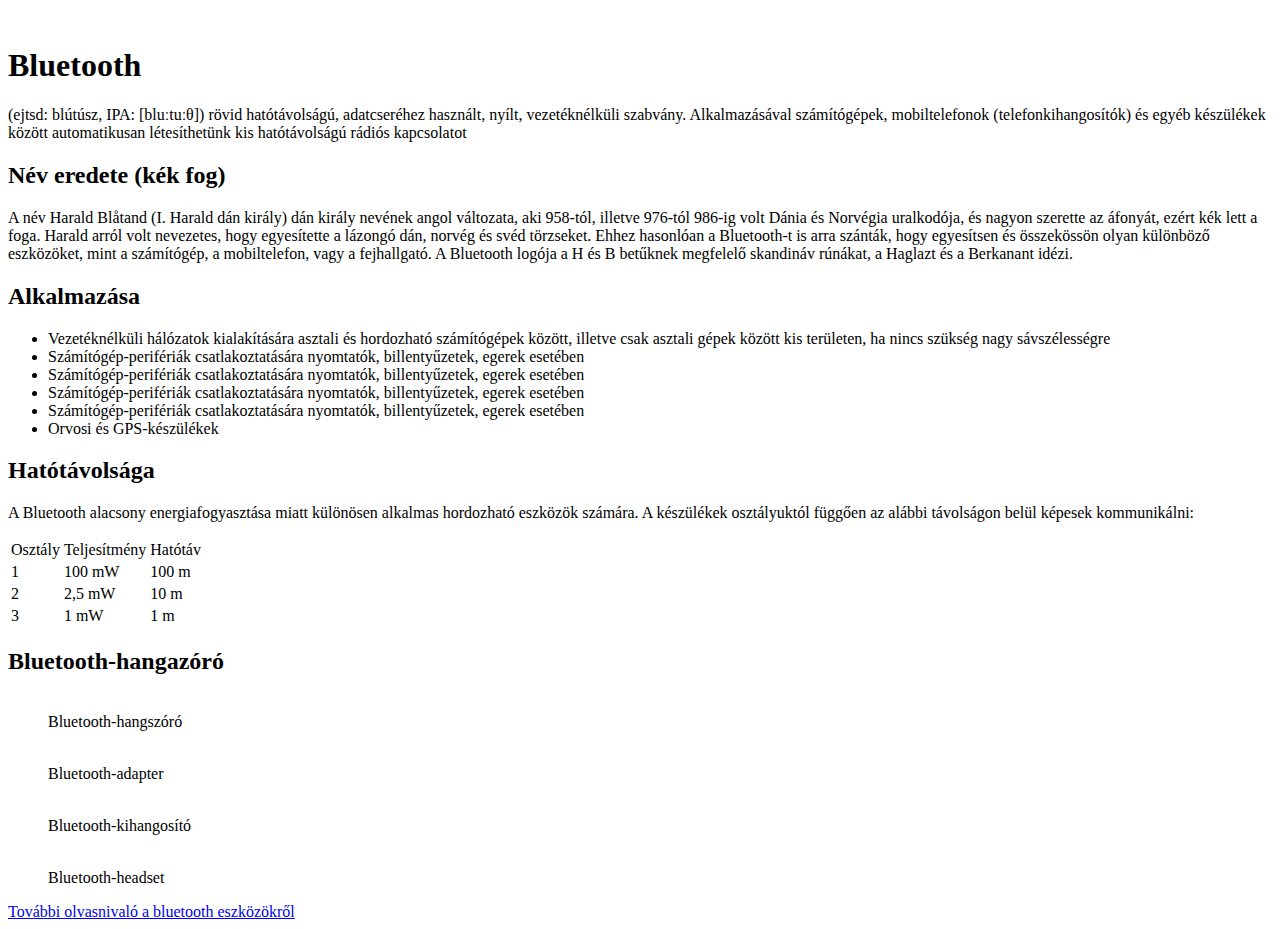
==== 28HFflexbox.html @ 1139ac8d "Add files via upload" ====
<!DOCTYPE html>
<html lang="en">
  <head>
    <meta charset="UTF-8" />
    <meta http-equiv="X-UA-Compatible" content="IE=edge" />
    <meta name="viewport" content="width=device-width, initial-scale=1.0" />
    <link rel="stylesheet" href="28style.css" />
    <title>Bluetooth</title>
  </head>
  <body>
    <div class="container">
      <header>
        <img src="" alt="" />
        <h1>Bluetooth</h1>
      </header>
      <main>
        <p>
          (ejtsd: blútúsz, IPA: [bluːtuːθ]) rövid hatótávolságú, adatcseréhez
          használt, nyílt, vezetéknélküli szabvány. Alkalmazásával számítógépek,
          mobiltelefonok (telefonkihangosítók) és egyéb készülékek között
          automatikusan létesíthetünk kis hatótávolságú rádiós kapcsolatot
        </p>
        <h2>Név eredete (kék fog)</h2>
        <p>
          A név Harald Blåtand (I. Harald dán király) dán király nevének angol
          változata, aki 958-tól, illetve 976-tól 986-ig volt Dánia és Norvégia
          uralkodója, és nagyon szerette az áfonyát, ezért kék lett a foga.
          Harald arról volt nevezetes, hogy egyesítette a lázongó dán, norvég és
          svéd törzseket. Ehhez hasonlóan a Bluetooth-t is arra szánták, hogy
          egyesítsen és összekössön olyan különböző eszközöket, mint a
          számítógép, a mobiltelefon, vagy a fejhallgató. A Bluetooth logója a H
          és B betűknek megfelelő skandináv rúnákat, a Haglazt és a Berkanant
          idézi.
        </p>
        <h2>Alkalmazása</h2>
        <ul>
          <li>
            Vezetéknélküli hálózatok kialakítására asztali és hordozható
            számítógépek között, illetve csak asztali gépek között kis
            területen, ha nincs szükség nagy sávszélességre
          </li>
          <li>
            Számítógép-perifériák csatlakoztatására nyomtatók, billentyűzetek,
            egerek esetében
          </li>
          <li>
            Számítógép-perifériák csatlakoztatására nyomtatók, billentyűzetek,
            egerek esetében
          </li>
          <li>
            Számítógép-perifériák csatlakoztatására nyomtatók, billentyűzetek,
            egerek esetében
          </li>
          <li>
            Számítógép-perifériák csatlakoztatására nyomtatók, billentyűzetek,
            egerek esetében
          </li>
          <li>Orvosi és GPS-készülékek</li>
        </ul>
        <h2>Hatótávolsága</h2>
        <p>
          A Bluetooth alacsony energiafogyasztása miatt különösen alkalmas
          hordozható eszközök számára. A készülékek osztályuktól függően az
          alábbi távolságon belül képesek kommunikálni:
        </p>

        <table>
          <thead>
            <td>Osztály</td>
            <td>Teljesítmény</td>
            <td>Hatótáv</td>
          </thead>
          <tr>
            <td>1</td>
            <td>100 mW</td>
            <td>100 m</td>
          </tr>
          <tr>
            <td>2</td>
            <td>2,5 mW</td>
            <td>10 m</td>
          </tr>
          <tr>
            <td>3</td>
            <td>1 mW</td>
            <td>1 m</td>
          </tr>
        </table>
        <h2>Bluetooth-hangazóró</h2>
        <div class="kep_tarolo">
          <figure>
            <img src="" alt="" /><img src="" alt="" /><img src="" alt="" /><img
              src=""
              alt=""
            />
            <figcaption>Bluetooth-hangszóró</figcaption>
          </figure>
          <figure>
            <img src="" alt="" /><img src="" alt="" /><img src="" alt="" /><img
              src=""
              alt=""
            />
            <figcaption>Bluetooth-adapter</figcaption>
          </figure>
          <figure>
            <img src="" alt="" /><img src="" alt="" /><img src="" alt="" /><img
              src=""
              alt=""
            />
            <figcaption>Bluetooth-kihangosító</figcaption>
          </figure>
          <figure>
            <img src="" alt="" /><img src="" alt="" /><img src="" alt="" /><img
              src=""
              alt=""
            />
            <figcaption>Bluetooth-headset</figcaption>
          </figure>
        </div>
      </main>
      <footer>
        <a
          href="https://www.expert.hu/Bluetooth-eszkozok-cLANBLT.html"
          target="_blank"
          rel="noopener noreferrer"
          >További olvasnivaló a bluetooth eszközökről</a
        >
      </footer>
    </div>
  </body>
</html>
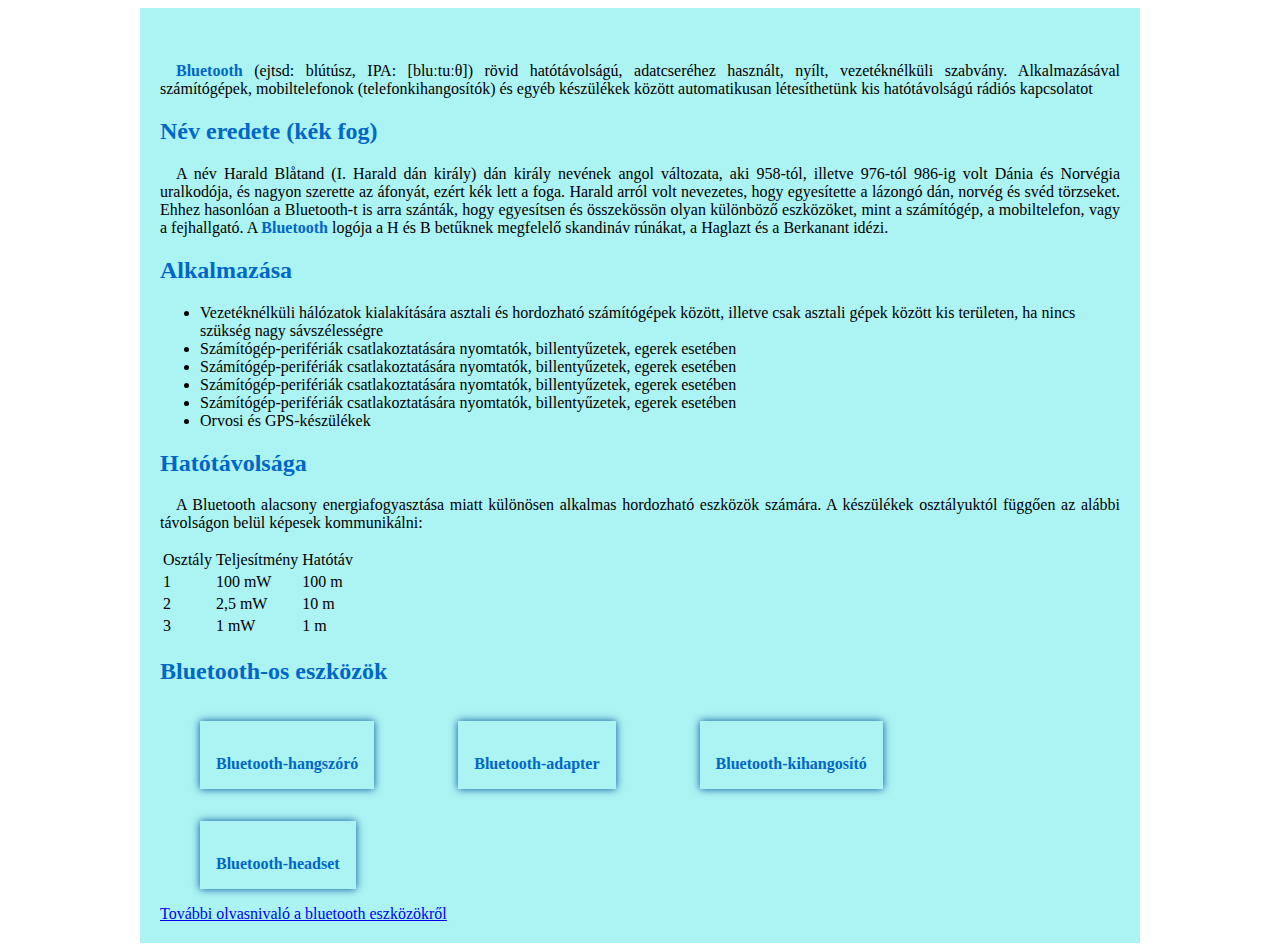
==== commit 99dc171d: "képek" ====
--- a/28HFflexbox.html
+++ b/28HFflexbox.html
@@ -10,15 +10,18 @@
   <body>
     <div class="container">
       <header>
-        <img src="" alt="" />
-        <h1>Bluetooth</h1>
+        <img
+          src="C:\Users\user\OneDrive\2021-22\OKJ\webprogramozas\28flexbox\logo.svg"
+          alt=""
+        />
       </header>
       <main>
         <p>
-          (ejtsd: blútúsz, IPA: [bluːtuːθ]) rövid hatótávolságú, adatcseréhez
-          használt, nyílt, vezetéknélküli szabvány. Alkalmazásával számítógépek,
-          mobiltelefonok (telefonkihangosítók) és egyéb készülékek között
-          automatikusan létesíthetünk kis hatótávolságú rádiós kapcsolatot
+          <span>Bluetooth </span> (ejtsd: blútúsz, IPA: [bluːtuːθ]) rövid
+          hatótávolságú, adatcseréhez használt, nyílt, vezetéknélküli szabvány.
+          Alkalmazásával számítógépek, mobiltelefonok (telefonkihangosítók) és
+          egyéb készülékek között automatikusan létesíthetünk kis hatótávolságú
+          rádiós kapcsolatot
         </p>
         <h2>Név eredete (kék fog)</h2>
         <p>
@@ -28,9 +31,9 @@
           Harald arról volt nevezetes, hogy egyesítette a lázongó dán, norvég és
           svéd törzseket. Ehhez hasonlóan a Bluetooth-t is arra szánták, hogy
           egyesítsen és összekössön olyan különböző eszközöket, mint a
-          számítógép, a mobiltelefon, vagy a fejhallgató. A Bluetooth logója a H
-          és B betűknek megfelelő skandináv rúnákat, a Haglazt és a Berkanant
-          idézi.
+          számítógép, a mobiltelefon, vagy a fejhallgató. A
+          <span>Bluetooth</span> logója a H és B betűknek megfelelő skandináv
+          rúnákat, a Haglazt és a Berkanant idézi.
         </p>
         <h2>Alkalmazása</h2>
         <ul>
@@ -86,32 +89,32 @@
             <td>1 m</td>
           </tr>
         </table>
-        <h2>Bluetooth-hangazóró</h2>
+        <h2><span> Bluetooth</span>-os eszközök</h2>
         <div class="kep_tarolo">
           <figure>
-            <img src="" alt="" /><img src="" alt="" /><img src="" alt="" /><img
-              src=""
+            <img
+              src="C:\Users\user\OneDrive\2021-22\OKJ\webprogramozas\28flexbox\blue1.jpg"
               alt=""
             />
             <figcaption>Bluetooth-hangszóró</figcaption>
           </figure>
           <figure>
-            <img src="" alt="" /><img src="" alt="" /><img src="" alt="" /><img
-              src=""
+            <img
+              src="C:\Users\user\OneDrive\2021-22\OKJ\webprogramozas\28flexbox\blue2.jpg"
               alt=""
             />
             <figcaption>Bluetooth-adapter</figcaption>
           </figure>
           <figure>
-            <img src="" alt="" /><img src="" alt="" /><img src="" alt="" /><img
-              src=""
+            <img
+              src="C:\Users\user\OneDrive\2021-22\OKJ\webprogramozas\28flexbox\blue3.jpg"
               alt=""
             />
             <figcaption>Bluetooth-kihangosító</figcaption>
           </figure>
           <figure>
-            <img src="" alt="" /><img src="" alt="" /><img src="" alt="" /><img
-              src=""
+            <img
+              src="C:\Users\user\OneDrive\2021-22\OKJ\webprogramozas\28flexbox\blue4.jpg"
               alt=""
             />
             <figcaption>Bluetooth-headset</figcaption>
--- a/28style.css
+++ b/28style.css
@@ -0,0 +1,36 @@
+body {
+  background-image: url(https://ibb.co/J3d8FNs);
+}
+/* Miért nem látható a kép?*/
+.container {
+  box-sizing: border-box;
+  max-width: 1000px;
+  margin: 0 auto;
+  padding: 20px;
+  background-color: rgb(172, 243, 243);
+}
+h2 {
+  color: #0067c7;
+}
+p {
+  text-align: justify;
+  text-indent: 1rem;
+}
+span {
+  font-weight: bold;
+  color: #0067c7;
+}
+.kep_tarolo img {
+  max-width: 200px;
+}
+.kep_tarolo figure {
+  display: inline-block;
+  box-shadow: 0 0 0.5rem #004f99;
+  /* you started: how to make a blur-frame?*/
+}
+.kep_tarolo figcaption {
+  padding: 1rem;
+  text-align: center;
+  font-weight: bold;
+  color: #0067c7;
+}
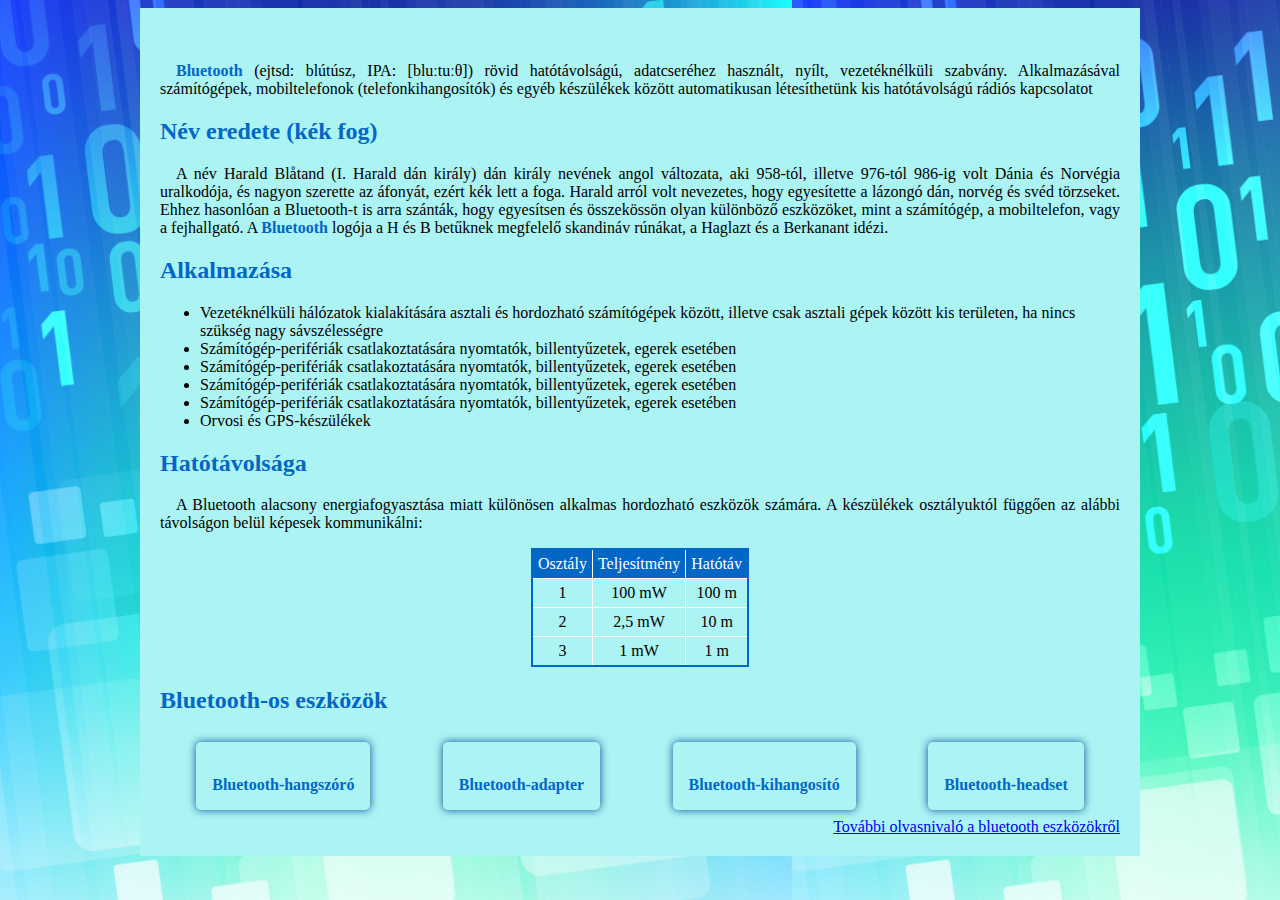
==== commit 22a546b6: "git pull" ====
--- a/28HFflexbox.html
+++ b/28HFflexbox.html
@@ -73,21 +73,23 @@
             <td>Teljesítmény</td>
             <td>Hatótáv</td>
           </thead>
-          <tr>
-            <td>1</td>
-            <td>100 mW</td>
-            <td>100 m</td>
-          </tr>
-          <tr>
-            <td>2</td>
-            <td>2,5 mW</td>
-            <td>10 m</td>
-          </tr>
-          <tr>
-            <td>3</td>
-            <td>1 mW</td>
-            <td>1 m</td>
-          </tr>
+          <tbody>
+            <tr>
+              <td>1</td>
+              <td>100 mW</td>
+              <td>100 m</td>
+            </tr>
+            <tr>
+              <td>2</td>
+              <td>2,5 mW</td>
+              <td>10 m</td>
+            </tr>
+            <tr class="blue-bottom">
+              <td>3</td>
+              <td>1 mW</td>
+              <td>1 m</td>
+            </tr>
+          </tbody>
         </table>
         <h2><span> Bluetooth</span>-os eszközök</h2>
         <div class="kep_tarolo">
--- a/28style.css
+++ b/28style.css
@@ -1,9 +1,12 @@
+* {
+  box-sizing: border-box;
+}
 body {
-  background-image: url(https://ibb.co/J3d8FNs);
+  background-image: url(hatter.jpg);
+  background-attachment: fixed; /* Ez a feladat szempontjból nem szükséges, csupán esztétika végett tettem hozzá*/
 }
-/* Miért nem látható a kép?*/
+
 .container {
-  box-sizing: border-box;
   max-width: 1000px;
   margin: 0 auto;
   padding: 20px;
@@ -11,6 +14,8 @@
 }
 h2 {
   color: #0067c7;
+  /* A feladat alapján "blue", de a következetes színhasználat kedvéért
+   kimásoltam a logó színkódját, és azt használtam fel */
 }
 p {
   text-align: justify;
@@ -20,17 +25,56 @@
   font-weight: bold;
   color: #0067c7;
 }
+table {
+  margin: 0 auto;
+  border-collapse: collapse;
+  text-align: center;
+  border: 2px solid #0067c7;
+}
+thead:first-child,
+tr:first-child,
+tr:nth-child(2) {
+  border-bottom: 1px solid white;
+}
+thead :first-child,
+tr :first-child,
+tr :nth-child(2) {
+  border-right: 1px solid white;
+}
+
+thead {
+  color: white;
+  background-color: #0067c7;
+}
+
+td {
+  padding: 5px;
+}
+
+.kep_tarolo {
+  display: flex;
+  flex-wrap: wrap;
+  align-items: center;
+  justify-content: space-around;
+}
 .kep_tarolo img {
   max-width: 200px;
 }
 .kep_tarolo figure {
   display: inline-block;
   box-shadow: 0 0 0.5rem #004f99;
-  /* you started: how to make a blur-frame?*/
+  border-radius: 5px;
+  padding: 0;
+  margin: 0.5rem;
 }
+
 .kep_tarolo figcaption {
   padding: 1rem;
   text-align: center;
   font-weight: bold;
   color: #0067c7;
 }
+footer a {
+  display: block;
+  text-align: right;
+}
